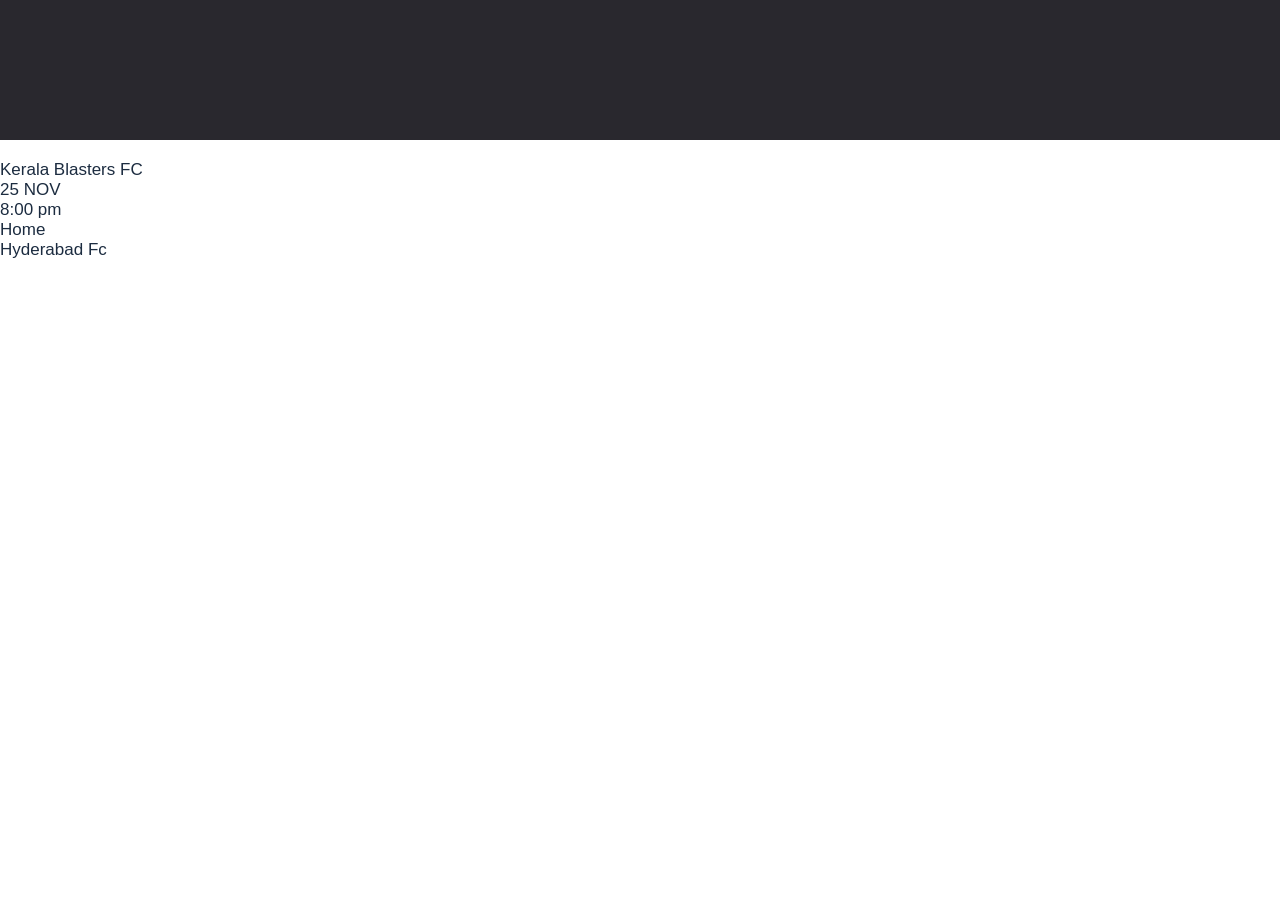
==== Fixture.html @ e218997d "Merged new code" ====
<!DOCTYPE html>
<html lang="en">
<head>
    <meta charset="UTF-8">
    <meta name="viewport" content="width=device-width, initial-scale=1.0">
    <title>Fixture</title>
    <link rel="icon" href="https://keralablastersfc.in/wp-content/uploads/2022/07/cropped-logo-01-1-32x32.png" sizes="32x32" />
	<link rel="icon" href="https://keralablastersfc.in/wp-content/uploads/2022/07/cropped-logo-01-1-192x192.png" sizes="192x192" />
	<link rel="apple-touch-icon" href="https://keralablastersfc.in/wp-content/uploads/2022/07/cropped-logo-01-1-180x180.png" />
    <link rel="stylesheet" href="css/fixture_styles.css" type="text/css" />
</head>
<body>
    <header>
        
    </header>
    <div>
        <img src="" class="logo" alt="">
        <div class="keralablastersfc">Kerala Blasters FC</div>
        <div class="time_and_date">25 NOV<br>8:00 pm<br>Home<br></div>
        <div class="opposition">Hyderabad Fc</div>
        <img src="" class="logo" alt="">
    </div>
</body>
</html>
---- css/fixture_styles.css ----
* {
	margin: 0;
	padding: 0;
	border: 0;
	vertical-align: baseline;
	background: transparent;
	font-weight: normal;
	text-decoration: none;
	outline: none;
	-webkit-box-sizing: border-box;
	-moz-box-sizing: border-box;
	box-sizing: border-box;
}
ol, ul {
	list-style: none;
}
del {
	text-decoration: line-through;
}
body {
	font-family: "GT-Eesti", Arial, Helvetica, sans-serif;
	font-size: 17px;
    color: #1C2C40;
	overflow-x: hidden;
	min-width: 320px;
	font-weight: 400;
}
input,textarea,select{
	font-family: "GT-Eesti", Arial, Helvetica, sans-serif;
	font-weight: 400;
}

a{
	color: #C0CCDA;
}
a:hover,.submit:hover{
	filter: alpha(opacity = 85);
	-moz-opacity: 0.85;
	-khtml-opacity: 0.85;
	opacity: 0.85;
}
.thumb{
	display: block;
}
.thumb img{
	display: block;
	width:100%;
}
p{
	line-height:1.6em;
	font-size: 16px;
	font-family: "GT-Eesti", Arial;
	font-weight: 400;
}
.hidden{
	display:none;
}
br.clear {
	clear: both;
	line-height: 0;
}
.wrapper {
	width: 90%;
	margin: 0 auto;
	max-width:1040px;
}

@font-face {
    font-family: 'GT-Eesti';
    src: url("../fonts/GT-Eesti-Pro-Text-Light.woff2") format("woff2");
    src: url("../fonts/GT-Eesti-Pro-Text-Light.woff") format("woff"), url("../fonts/GT-Eesti-Pro-Text-Light.ttf") format("truetype");
    font-weight: 400;
    font-style: normal
}

@font-face {
    font-family: 'GT-Eesti';
    src: url("../fonts/GT-Eesti-Pro-Text-Regular.woff2") format("woff2");
    src: url("../fonts/GT-Eesti-Pro-Text-Regular.woff") format("woff"), url("../fonts/GT-Eesti-Pro-Text-Regular.ttf") format("truetype");
    font-weight: 500;
    font-style: normal
}

@font-face {
    font-family: 'GT-Eesti';
    src: url("../fonts/GT-Eesti-Pro-Text-Medium.woff2") format("woff2");
    src: url("../fonts/GT-Eesti-Pro-Text-Medium.woff") format("woff"), url("../fonts/GT-Eesti-Pro-Text-Medium.ttf") format("truetype");
    font-weight: 600;
    font-style: normal
}

@font-face {
    font-family: 'GT-Eesti';
    src: url("../fonts/GT-Eesti-Pro-Text-Bold.woff2") format("woff2");
    src: url("../fonts/GT-Eesti-Pro-Text-Bold.woff") format("woff"), url("../fonts/GT-Eesti-Pro-Text-Bold.ttf") format("truetype");
    font-weight: 700;
    font-style: normal
}
::placeholder {
  color: #C0CCDA;
  opacity: 1;
}

:-ms-input-placeholder {
  color: #C0CCDA;
}

::-ms-input-placeholder {
  color: #C0CCDA;
}

:root {
  --main-bg-color: #23D3D3;
  --main-heading-color:#1C2C40;
}
header{
    height: 140px;
    background-color: #29282E;
}
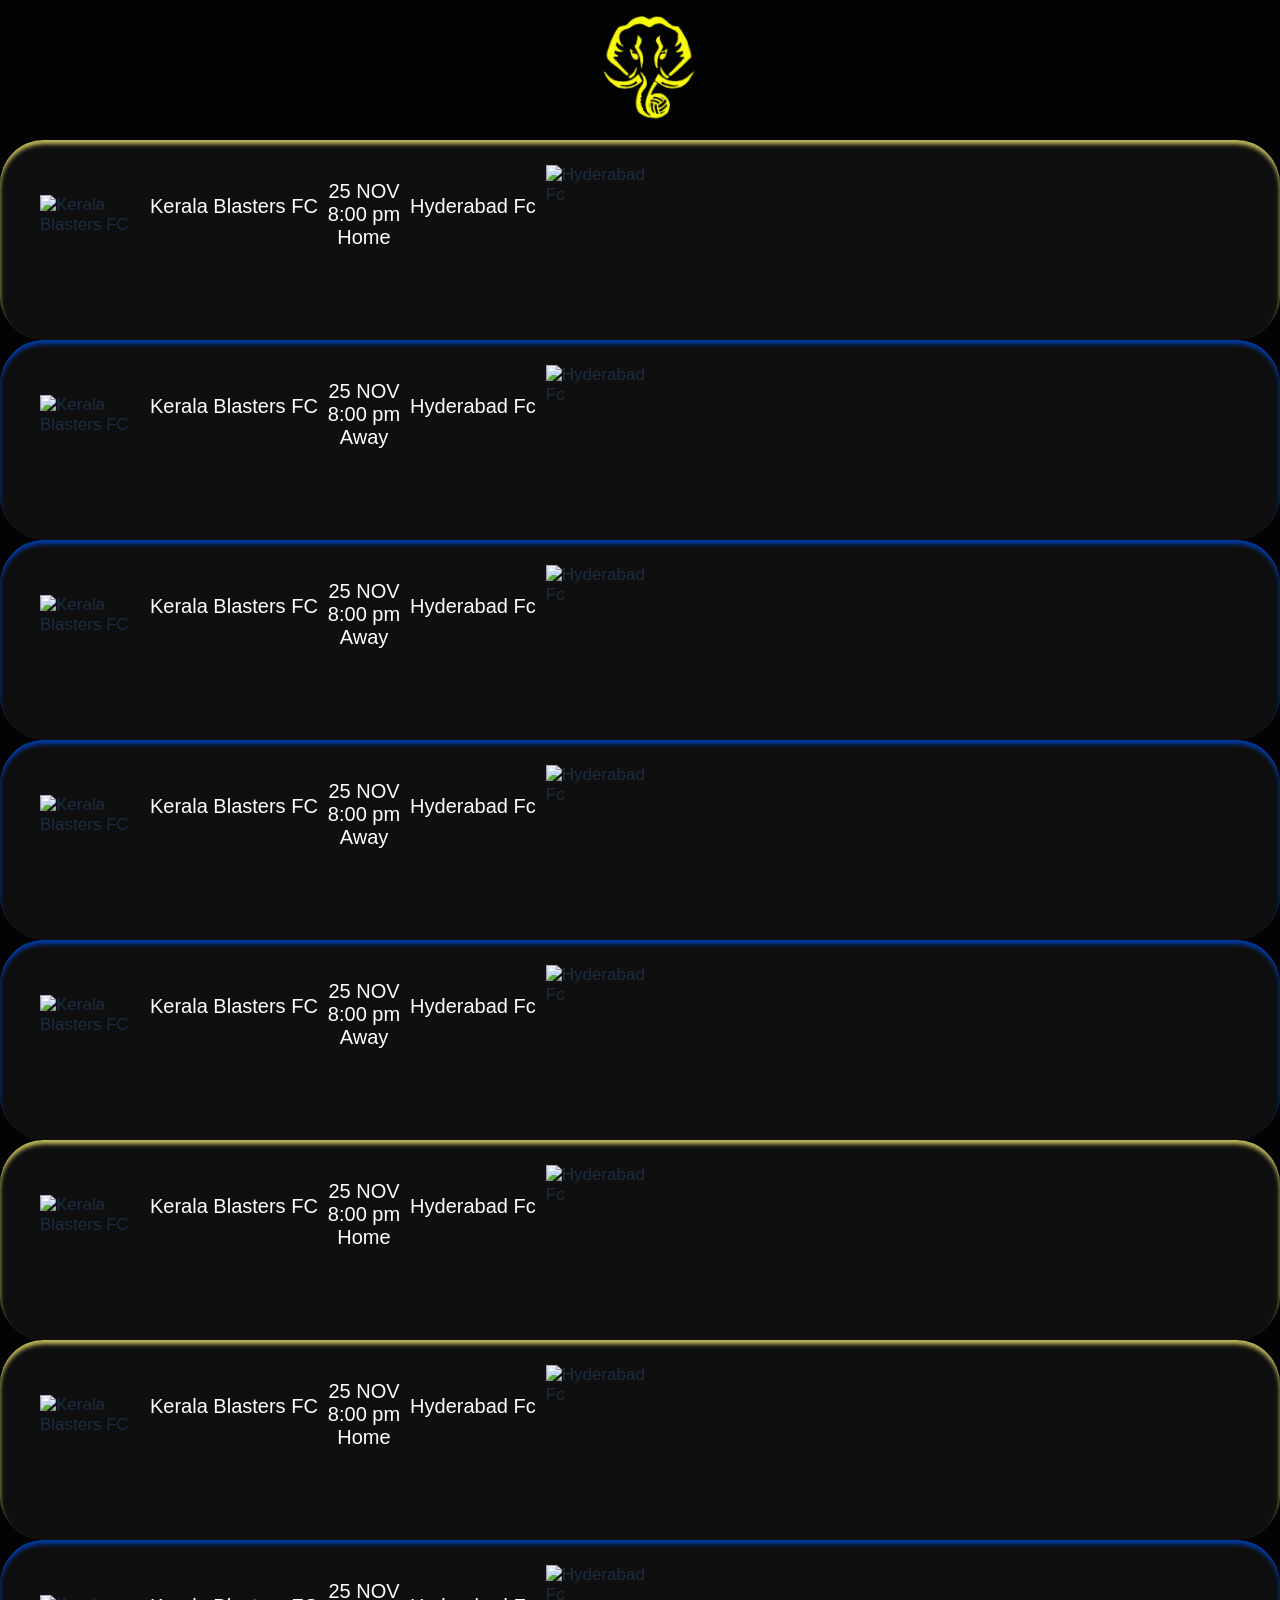
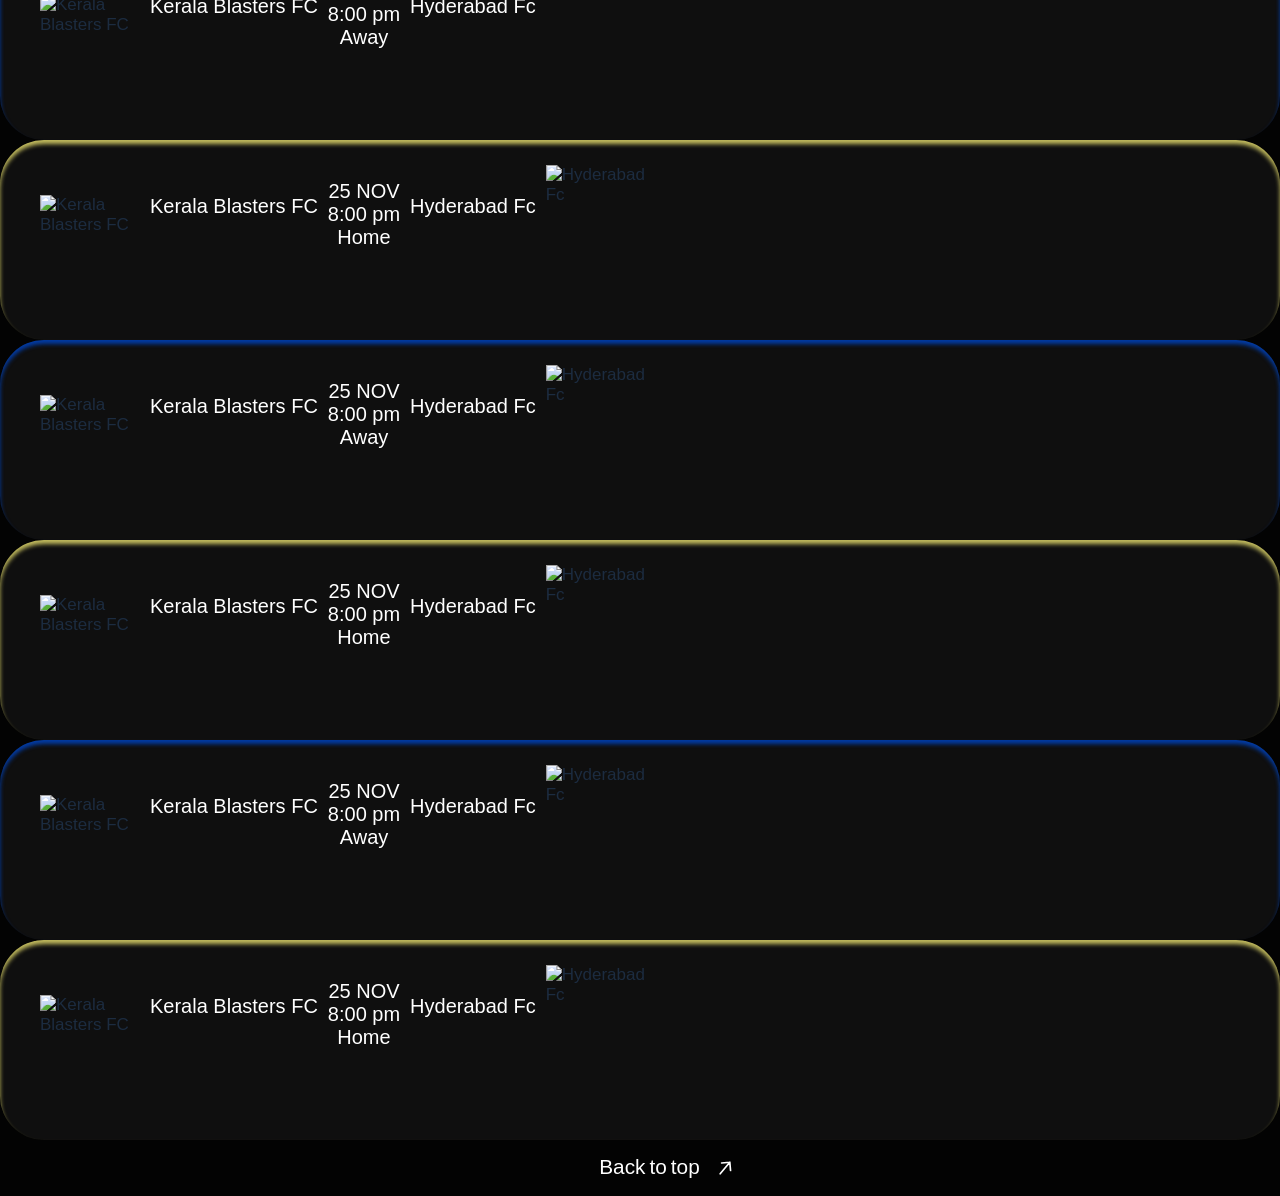
==== commit e371f428: "at last!!" ====
--- a/Fixture.html
+++ b/Fixture.html
@@ -8,17 +8,147 @@
 	<link rel="icon" href="https://keralablastersfc.in/wp-content/uploads/2022/07/cropped-logo-01-1-192x192.png" sizes="192x192" />
 	<link rel="apple-touch-icon" href="https://keralablastersfc.in/wp-content/uploads/2022/07/cropped-logo-01-1-180x180.png" />
     <link rel="stylesheet" href="css/fixture_styles.css" type="text/css" />
+    <script src="/js/index.js"></script> 
 </head>
 <body>
+    <a id="tips"></a>
     <header>
-        
+        <a href="home.html">
+        <img src="images/head.png" alt="Kerala Blasters FC"></a>
     </header>
-    <div>
-        <img src="" class="logo" alt="">
-        <div class="keralablastersfc">Kerala Blasters FC</div>
-        <div class="time_and_date">25 NOV<br>8:00 pm<br>Home<br></div>
-        <div class="opposition">Hyderabad Fc</div>
-        <img src="" class="logo" alt="">
+    <div id="top" class="main up">
+        <div class="inner">
+        <img src="https://keralablastersfc.in/wp-content/uploads/2022/07/cropped-logo-01-1-192x192.png" class="logo first" alt="Kerala Blasters FC">
+        <div class="info">Kerala Blasters FC</div>
+        <div class="info time">25 NOV<br>8:00 pm<br>Home<br></div>
+        <div class="info last">Hyderabad Fc</div>
+        <img src="https://upload.wikimedia.org/wikipedia/commons/e/ef/Hyderabad-fc-logo-star.svg" class="logo" alt="Hyderabad Fc">
     </div>
+    </div>
+    <div class="main away">
+        <div class="inner">
+        <img src="https://keralablastersfc.in/wp-content/uploads/2022/07/cropped-logo-01-1-192x192.png" class="logo first" alt="Kerala Blasters FC">
+        <div class="info">Kerala Blasters FC</div>
+        <div class="info time">25 NOV<br>8:00 pm<br>Away<br></div>
+        <div class="info last">Hyderabad Fc</div>
+        <img src="https://upload.wikimedia.org/wikipedia/commons/e/ef/Hyderabad-fc-logo-star.svg" class="logo" alt="Hyderabad Fc">
+    </div>
+    </div>
+    <div class="main away">
+        <div class="inner">
+        <img src="https://keralablastersfc.in/wp-content/uploads/2022/07/cropped-logo-01-1-192x192.png" class="logo first" alt="Kerala Blasters FC">
+        <div class="info">Kerala Blasters FC</div>
+        <div class="info time">25 NOV<br>8:00 pm<br>Away<br></div>
+        <div class="info last">Hyderabad Fc</div>
+        <img src="https://upload.wikimedia.org/wikipedia/commons/e/ef/Hyderabad-fc-logo-star.svg" class="logo" alt="Hyderabad Fc">
+    </div>
+    </div><div class="main away">
+        <div class="inner">
+        <img src="https://keralablastersfc.in/wp-content/uploads/2022/07/cropped-logo-01-1-192x192.png" class="logo first" alt="Kerala Blasters FC">
+        <div class="info">Kerala Blasters FC</div>
+        <div class="info time">25 NOV<br>8:00 pm<br>Away<br></div>
+        <div class="info last">Hyderabad Fc</div>
+        <img src="https://upload.wikimedia.org/wikipedia/commons/e/ef/Hyderabad-fc-logo-star.svg" class="logo" alt="Hyderabad Fc">
+    </div>
+    </div><div class="main away">
+        <div class="inner">
+        <img src="https://keralablastersfc.in/wp-content/uploads/2022/07/cropped-logo-01-1-192x192.png" class="logo first" alt="Kerala Blasters FC">
+        <div class="info">Kerala Blasters FC</div>
+        <div class="info time">25 NOV<br>8:00 pm<br>Away<br></div>
+        <div class="info last">Hyderabad Fc</div>
+        <img src="https://upload.wikimedia.org/wikipedia/commons/e/ef/Hyderabad-fc-logo-star.svg" class="logo" alt="Hyderabad Fc">
+    </div>
+    </div>
+    <div class="main">
+        <div class="inner">
+        <img src="https://keralablastersfc.in/wp-content/uploads/2022/07/cropped-logo-01-1-192x192.png" class="logo first" alt="Kerala Blasters FC">
+        <div class="info">Kerala Blasters FC</div>
+        <div class="info time">25 NOV<br>8:00 pm<br>Home<br></div>
+        <div class="info last">Hyderabad Fc</div>
+        <img src="https://upload.wikimedia.org/wikipedia/commons/e/ef/Hyderabad-fc-logo-star.svg" class="logo" alt="Hyderabad Fc">
+    </div>
+    </div>
+    <div class="main">
+        <div class="inner">
+        <img src="https://keralablastersfc.in/wp-content/uploads/2022/07/cropped-logo-01-1-192x192.png" class="logo first" alt="Kerala Blasters FC">
+        <div class="info">Kerala Blasters FC</div>
+        <div class="info time">25 NOV<br>8:00 pm<br>Home<br></div>
+        <div class="info last">Hyderabad Fc</div>
+        <img src="https://upload.wikimedia.org/wikipedia/commons/e/ef/Hyderabad-fc-logo-star.svg" class="logo" alt="Hyderabad Fc">
+    </div>
+    </div>
+</div><div class="main away">
+    <div class="inner">
+    <img src="https://keralablastersfc.in/wp-content/uploads/2022/07/cropped-logo-01-1-192x192.png" class="logo first" alt="Kerala Blasters FC">
+    <div class="info">Kerala Blasters FC</div>
+    <div class="info time">25 NOV<br>8:00 pm<br>Away<br></div>
+    <div class="info last">Hyderabad Fc</div>
+    <img src="https://upload.wikimedia.org/wikipedia/commons/e/ef/Hyderabad-fc-logo-star.svg" class="logo" alt="Hyderabad Fc">
+</div>
+</div>
+<div class="main">
+    <div class="inner">
+    <img src="https://keralablastersfc.in/wp-content/uploads/2022/07/cropped-logo-01-1-192x192.png" class="logo first" alt="Kerala Blasters FC">
+    <div class="info">Kerala Blasters FC</div>
+    <div class="info time">25 NOV<br>8:00 pm<br>Home<br></div>
+    <div class="info last">Hyderabad Fc</div>
+    <img src="https://upload.wikimedia.org/wikipedia/commons/e/ef/Hyderabad-fc-logo-star.svg" class="logo" alt="Hyderabad Fc">
+</div>
+</div>
+</div><div class="main away">
+    <div class="inner">
+    <img src="https://keralablastersfc.in/wp-content/uploads/2022/07/cropped-logo-01-1-192x192.png" class="logo first" alt="Kerala Blasters FC">
+    <div class="info">Kerala Blasters FC</div>
+    <div class="info time">25 NOV<br>8:00 pm<br>Away<br></div>
+    <div class="info last">Hyderabad Fc</div>
+    <img src="https://upload.wikimedia.org/wikipedia/commons/e/ef/Hyderabad-fc-logo-star.svg" class="logo" alt="Hyderabad Fc">
+</div>
+</div>
+<div class="main">
+    <div class="inner">
+    <img src="https://keralablastersfc.in/wp-content/uploads/2022/07/cropped-logo-01-1-192x192.png" class="logo first" alt="Kerala Blasters FC">
+    <div class="info">Kerala Blasters FC</div>
+    <div class="info time">25 NOV<br>8:00 pm<br>Home<br></div>
+    <div class="info last">Hyderabad Fc</div>
+    <img src="https://upload.wikimedia.org/wikipedia/commons/e/ef/Hyderabad-fc-logo-star.svg" class="logo" alt="Hyderabad Fc">
+</div>
+</div>
+</div><div class="main away">
+    <div class="inner">
+    <img src="https://keralablastersfc.in/wp-content/uploads/2022/07/cropped-logo-01-1-192x192.png" class="logo first" alt="Kerala Blasters FC">
+    <div class="info">Kerala Blasters FC</div>
+    <div class="info time">25 NOV<br>8:00 pm<br>Away<br></div>
+    <div class="info last">Hyderabad Fc</div>
+    <img src="https://upload.wikimedia.org/wikipedia/commons/e/ef/Hyderabad-fc-logo-star.svg" class="logo" alt="Hyderabad Fc">
+</div>
+</div>
+<div class="main">
+    <div class="inner">
+    <img src="https://keralablastersfc.in/wp-content/uploads/2022/07/cropped-logo-01-1-192x192.png" class="logo first" alt="Kerala Blasters FC">
+    <div class="info">Kerala Blasters FC</div>
+    <div class="info time">25 NOV<br>8:00 pm<br>Home<br></div>
+    <div class="info last">Hyderabad Fc</div>
+    <img src="https://upload.wikimedia.org/wikipedia/commons/e/ef/Hyderabad-fc-logo-star.svg" class="logo" alt="Hyderabad Fc">
+</div>
+</div>
+    <div class="center">
+        <a href="#tips">
+        <button>
+            <div class="text">
+                <span>Back</span>
+                <span>to</span>
+                <span>top</span>
+            </div>
+            <div class="clone">
+                <span>Back</span>
+                <span>to</span>
+                <span>top</span>
+            </div>
+            <svg width="20px" xmlns="http://www.w3.org/2000/svg" class="h-6 w-6" fill="none" viewBox="0 0 24 24" stroke="currentColor" stroke-width="2">
+                <path stroke-linecap="round" stroke-linejoin="round" d="M14 5l7 7m0 0l-7 7m7-7H3"></path>
+            </svg>
+        </button></a>
+    </div>
+
 </body>
 </html>
--- a/css/fixture_styles.css
+++ b/css/fixture_styles.css
@@ -115,5 +115,270 @@
 }
 header{
     height: 140px;
-    background-color: #29282E;
-}+    background-color: #030303;
+}
+header img{
+	display: block;
+	margin-left: auto;
+	margin-right: auto;
+	width: 50%;
+	width: 120px;
+}
+body{
+	background-color: #030303;
+}
+.main{
+	border-radius: 44px;
+	background: #0F0F0F;
+	box-shadow: 0px 4px 4px 0px #C4BD5E inset;
+	height: 150px;
+	display: block;
+}
+.info{
+	font-size: 36px;
+	padding-left: 100px;
+	padding-top: 40px;
+	text-align: center;
+	color: white;
+}
+.time{
+	font-size: 20px;
+	padding-left: 200px;
+	padding-top: 25px;
+}
+.last{
+	padding-right: 100px;
+	padding-left: 200px;
+}
+.inner{
+	padding-top: 15px;
+	display: flex;
+	margin-left: auto;
+	margin-right: auto;
+	padding-bottom: 15px;
+}
+.logo{
+width: 100px;
+padding-top: 10px;
+}
+.first{
+	margin-left: 190px;
+}
+.away{
+	box-shadow: 0px 4px 4px 0px #023CA7 inset;
+}
+.main:hover{
+	box-shadow: 0px 4px 4px 0px #fff01e inset;
+}
+.away:hover{
+	box-shadow: 0px 4px 4px 0px #0252e6 inset;
+}
+a{
+	width: 100px;
+  display: block;
+  margin: auto;
+}
+.center{
+	display: block;
+	margin-left: auto;
+	margin-right: auto;
+	width: 7%;
+	border-radius: 44px;
+}
+button {
+	width: 140px;
+	height: 56px;
+	overflow: hidden;
+	border: none;
+	color: #fff;
+	background: none;
+	position: relative;
+	padding-bottom: 2em;
+  }
+  
+  button > div,button > svg {
+	position: absolute;
+	width: 100%;
+	height: 100%;
+	display: flex;
+  }
+  
+  button:before {
+	content: "";
+	position: absolute;
+	height: 2px;
+	bottom: 0;
+	left: 0;
+	width: 100%;
+	transform: scaleX(0);
+	transform-origin: bottom right;
+	background: currentColor;
+	transition: transform 0.25s ease-out;
+  }
+  
+  button:hover:before {
+	transform: scaleX(1);
+	transform-origin: bottom left;
+  }
+  
+  button .clone > *,button .text > * {
+	opacity: 1;
+	font-size: 1.3rem;
+	transition: 0.2s;
+	margin-left: 4px;
+  }
+  
+  button .clone > * {
+	transform: translateY(60px);
+  }
+  
+  button:hover .clone > * {
+	opacity: 1;
+	transform: translateY(0px);
+	transition: all 0.2s cubic-bezier(0.215, 0.61, 0.355, 1) 0s;
+  }
+  
+  button:hover .text > * {
+	opacity: 1;
+	transform: translateY(-60px);
+	transition: all 0.2s cubic-bezier(0.215, 0.61, 0.355, 1) 0s;
+  }
+  
+  button:hover .clone > :nth-child(1) {
+	transition-delay: 0.15s;
+  }
+  
+  button:hover .clone > :nth-child(2) {
+	transition-delay: 0.2s;
+  }
+  
+  button:hover .clone > :nth-child(3) {
+	transition-delay: 0.25s;
+  }
+  
+  button:hover .clone > :nth-child(4) {
+	transition-delay: 0.3s;
+  }
+  /* icon style and hover */
+  button svg {
+	width: 20px;
+	right: 0;
+	top: 50%;
+	transform: translateY(-50%) rotate(-50deg);
+	transition: 0.2s ease-out;
+  }
+  
+  button:hover svg {
+	transform: translateY(-50%) rotate(-90deg);
+  }
+  body {
+	padding: 0;
+	  margin:0;
+  }
+  main-loader{
+	height: 100vh;
+	background-color: rgba(0, 0, 0, 0.75);
+  }
+  
+  .main-fader{
+	width:100%;
+	height: 100vh;
+	position: absolute;
+	background-color: rgba(0, 0, 0, 0.8);
+	.loader {
+	  position: fixed;
+	  top: 50%;
+	  left: 50%;
+	  transform: translate(-50%, -50%);
+	  svg {
+		height: 300px;
+		display: block;
+		margin: 0 auto;
+		path {
+		  animation-duration: 1s;
+		  animation-name: pulse;
+		  animation-iteration-count: infinite;
+		  color: #26a380;
+  
+		  &.path-7 {
+			animation-delay: -1s
+		  }
+		  &.path-6 {
+			animation-delay: -.875s
+		  }
+		  &.path-5 {
+			animation-delay: -.75s
+		  }
+		  &.path-4 {
+			animation-delay: -.625s
+		  }
+		  &.path-3 {
+			animation-delay: -.5s
+		  }
+		  &.path-2 {
+			animation-delay: -.375s
+		  }
+		  &.path-1 {
+			animation-delay: -.25s
+		  }
+		  &.path-0 {
+			animation-delay: -.125s
+		  }
+		}
+	  }
+	}
+  }
+  
+  
+  @keyframes pulse {
+	0%     { opacity: .1; }
+	30%    { opacity: .8; }
+	100%   { opacity: .1; }
+  }
+   img{
+        pointer-events: none;
+    }  
+	@media all and (max-width:1680px){
+		.first{
+			margin-left: 40px;
+			height: 100px;
+			margin-top: 30px;
+		}
+		.main{
+			height: 200px;
+		}
+	}
+	@media all and (max-width:1280px){
+		.info{
+padding-left: 10px;
+font-size: 20px;
+		}
+		.last{
+			padding-right: 10px;
+		}
+	}
+	@media all and (max-width:980px){
+		.main{
+			height: auto;
+	
+		}
+	}
+	@media all and (max-width:480px){
+		.logo{
+			display: none;
+		}
+		.first{
+			margin-left: 10px;
+	
+		}
+		.info{
+			padding-left: 40px;
+			font-size: 15px;
+					}
+	}
+	@media all and (max-width:360px){
+		.info{
+			padding-left: 20px;
+			font-size: 15px;
+			}
+	}
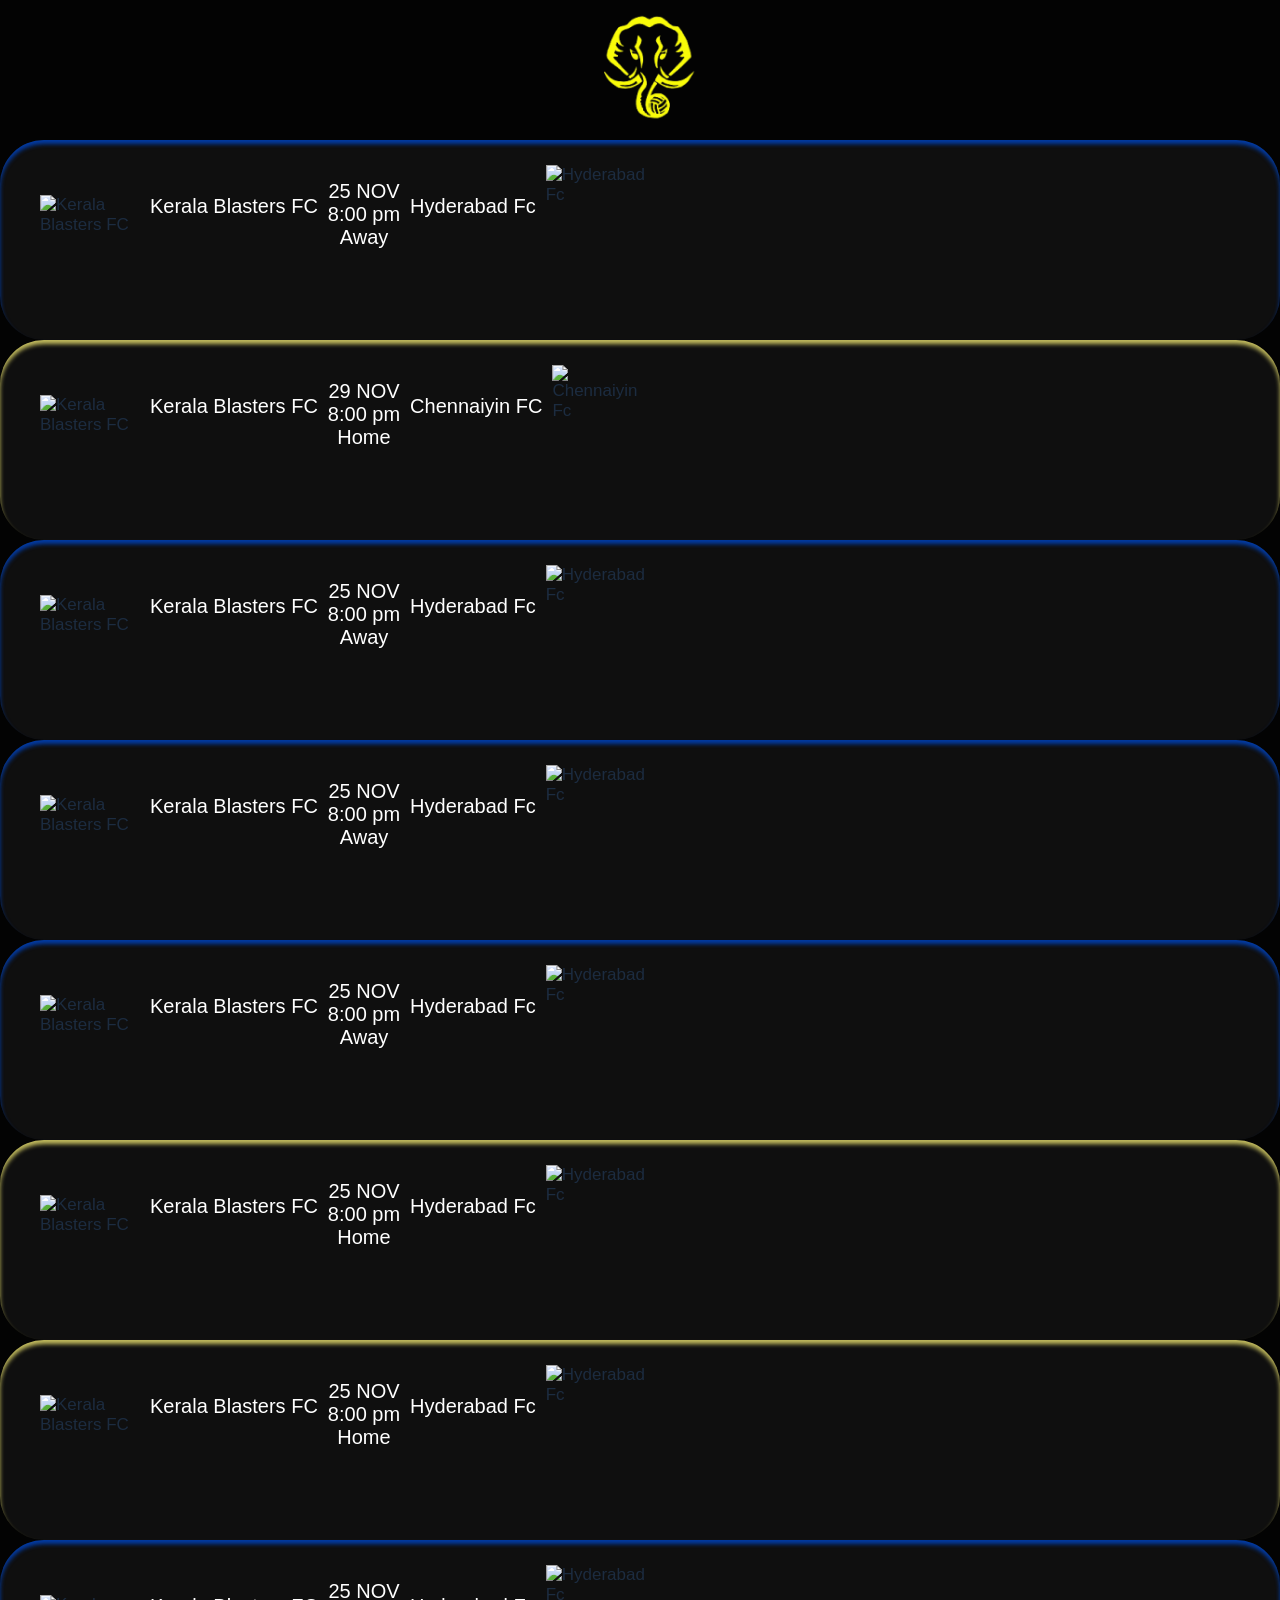
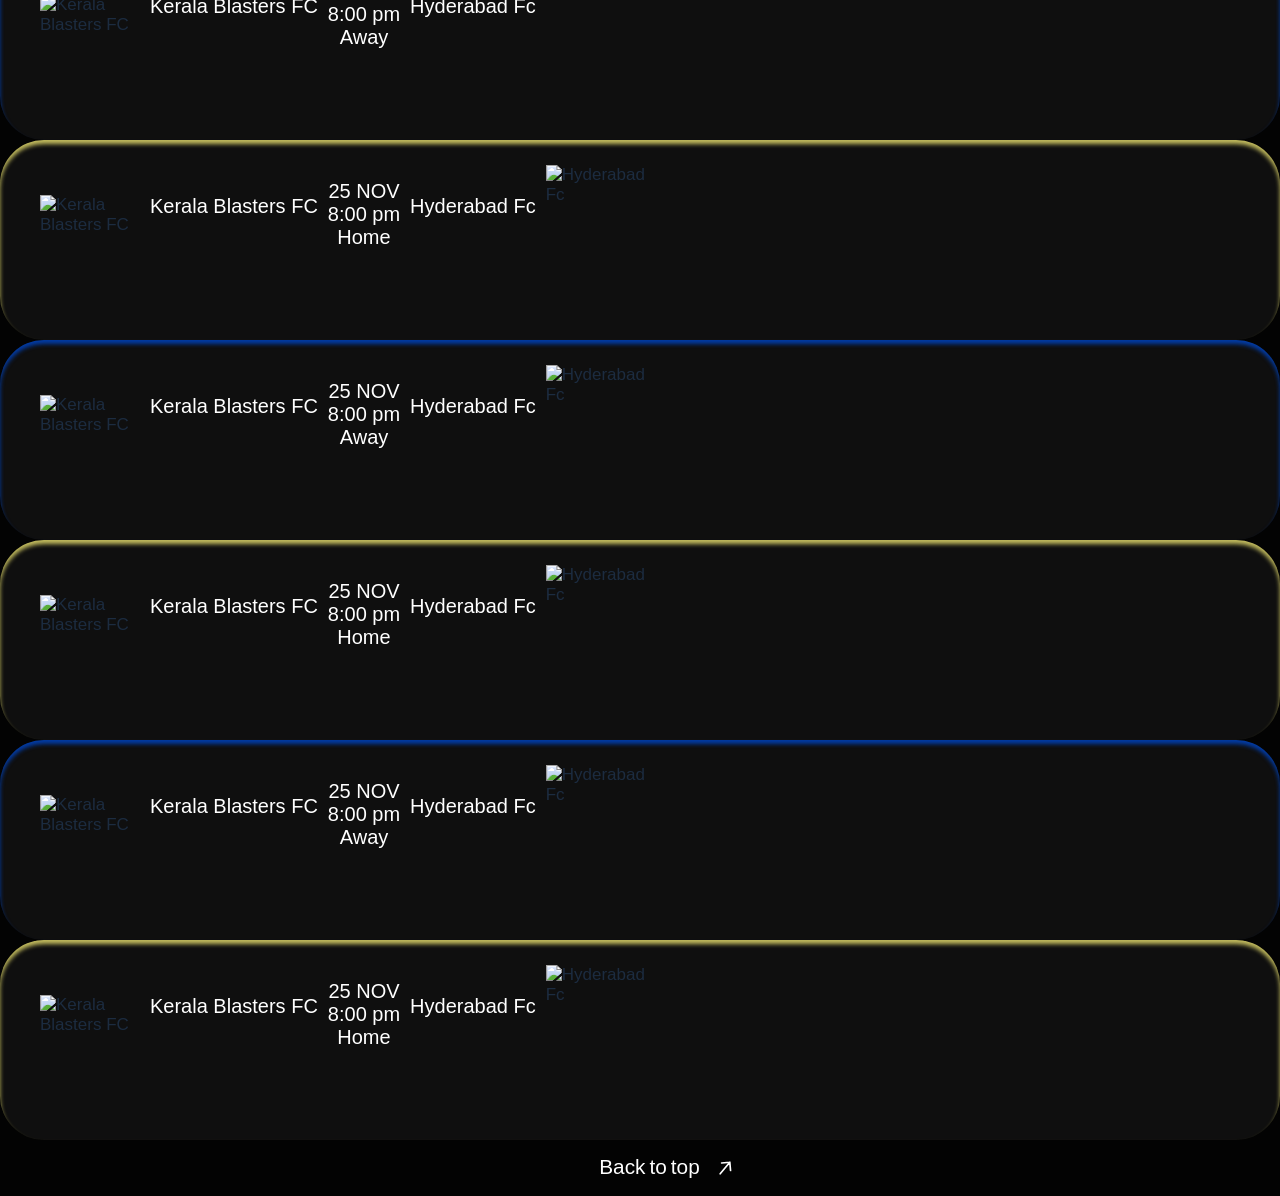
==== commit 0757bfb1: "Update Fixture.html" ====
--- a/Fixture.html
+++ b/Fixture.html
@@ -13,25 +13,25 @@
 <body>
     <a id="tips"></a>
     <header>
-        <a href="home.html">
+        <a href="index.html">
         <img src="images/head.png" alt="Kerala Blasters FC"></a>
     </header>
-    <div id="top" class="main up">
-        <div class="inner">
-        <img src="https://keralablastersfc.in/wp-content/uploads/2022/07/cropped-logo-01-1-192x192.png" class="logo first" alt="Kerala Blasters FC">
-        <div class="info">Kerala Blasters FC</div>
-        <div class="info time">25 NOV<br>8:00 pm<br>Home<br></div>
-        <div class="info last">Hyderabad Fc</div>
-        <img src="https://upload.wikimedia.org/wikipedia/commons/e/ef/Hyderabad-fc-logo-star.svg" class="logo" alt="Hyderabad Fc">
-    </div>
-    </div>
-    <div class="main away">
+	<div class="main away">
         <div class="inner">
         <img src="https://keralablastersfc.in/wp-content/uploads/2022/07/cropped-logo-01-1-192x192.png" class="logo first" alt="Kerala Blasters FC">
         <div class="info">Kerala Blasters FC</div>
         <div class="info time">25 NOV<br>8:00 pm<br>Away<br></div>
         <div class="info last">Hyderabad Fc</div>
         <img src="https://upload.wikimedia.org/wikipedia/commons/e/ef/Hyderabad-fc-logo-star.svg" class="logo" alt="Hyderabad Fc">
+    </div>
+    </div>
+    <div id="top" class="main up">
+        <div class="inner">
+        <img src="https://keralablastersfc.in/wp-content/uploads/2022/07/cropped-logo-01-1-192x192.png" class="logo first" alt="Kerala Blasters FC">
+        <div class="info">Kerala Blasters FC</div>
+        <div class="info time">29 NOV<br>8:00 pm<br>Home<br></div>
+        <div class="info last">Chennaiyin FC</div>
+        <img src="https://upload.wikimedia.org/wikipedia/en/thumb/6/6c/Chennaiyin_FC_logo.svg/1200px-Chennaiyin_FC_logo.svg.png" class="logo" alt="Chennaiyin Fc">
     </div>
     </div>
     <div class="main away">
@@ -151,4 +151,4 @@
     </div>
 
 </body>
-</html>+</html>
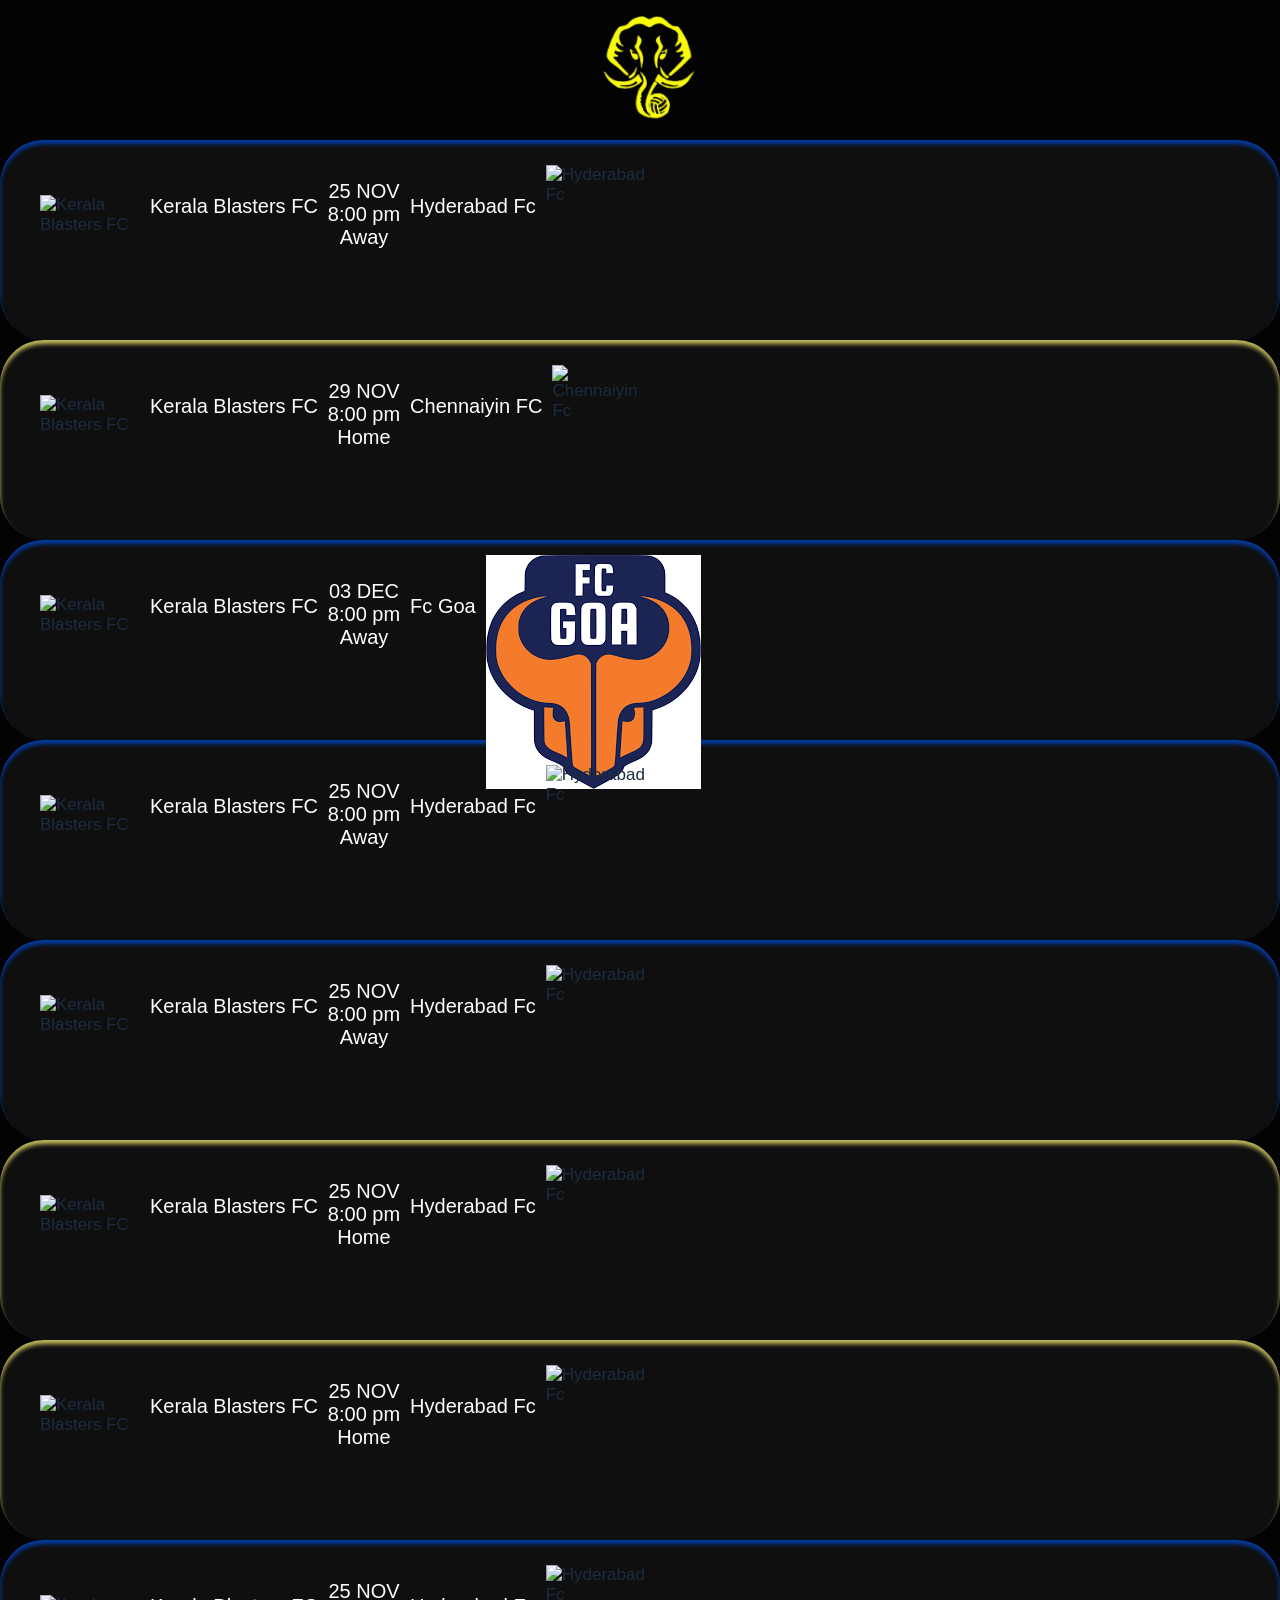
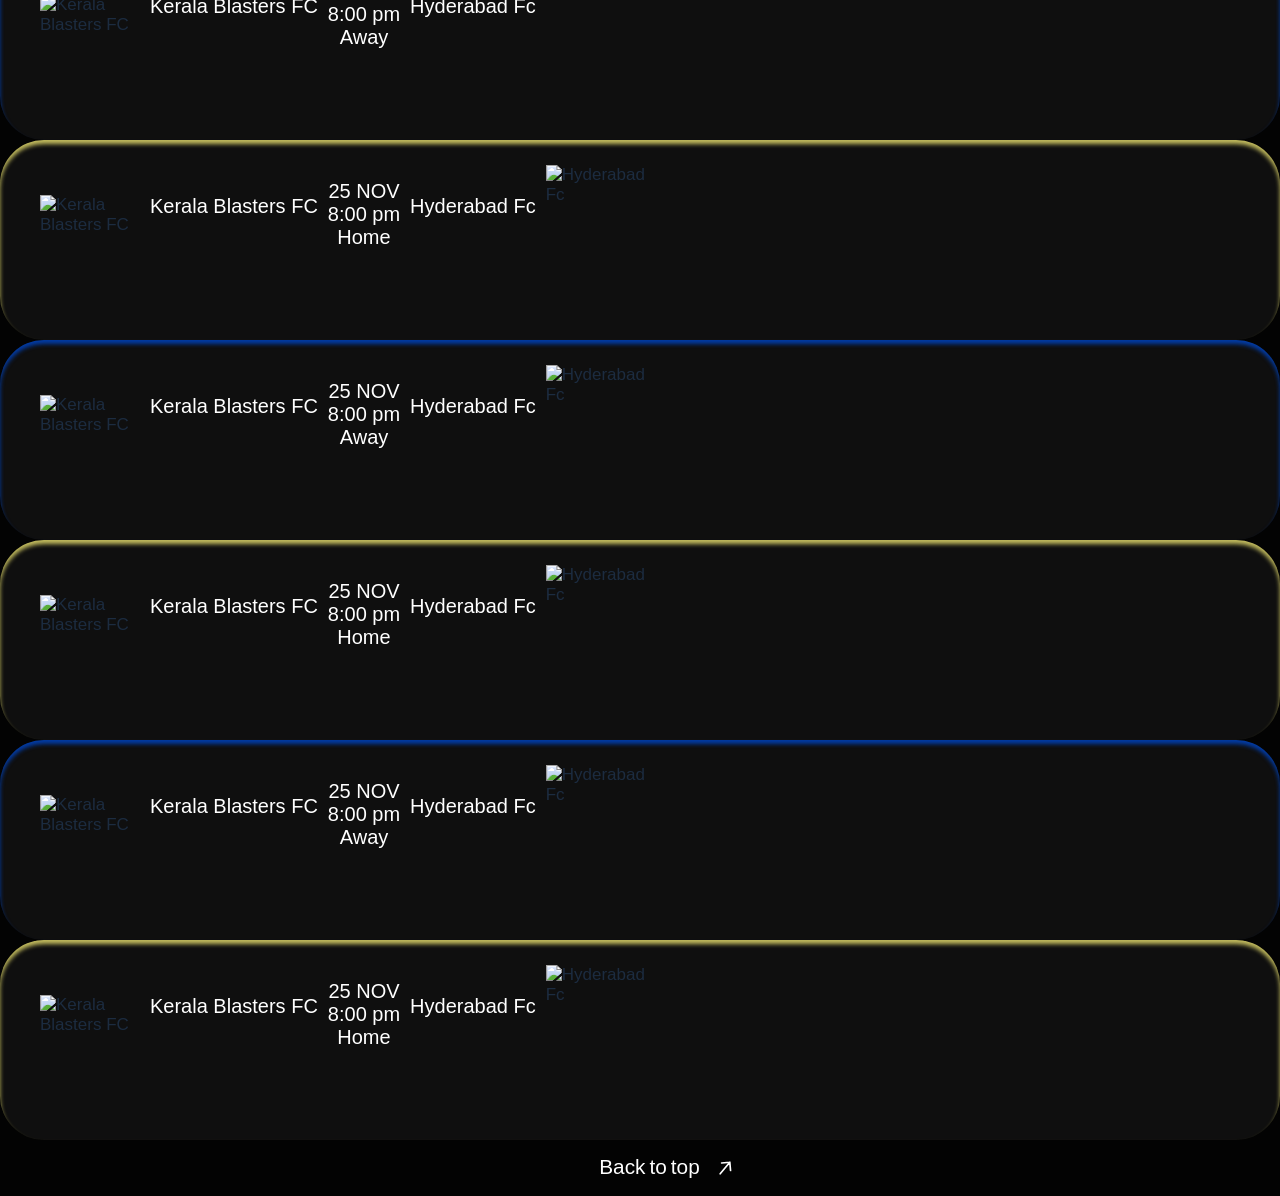
==== commit ed701be2: "Update Fixture.html" ====
--- a/Fixture.html
+++ b/Fixture.html
@@ -38,9 +38,9 @@
         <div class="inner">
         <img src="https://keralablastersfc.in/wp-content/uploads/2022/07/cropped-logo-01-1-192x192.png" class="logo first" alt="Kerala Blasters FC">
         <div class="info">Kerala Blasters FC</div>
-        <div class="info time">25 NOV<br>8:00 pm<br>Away<br></div>
-        <div class="info last">Hyderabad Fc</div>
-        <img src="https://upload.wikimedia.org/wikipedia/commons/e/ef/Hyderabad-fc-logo-star.svg" class="logo" alt="Hyderabad Fc">
+        <div class="info time">03 DEC<br>8:00 pm<br>Away<br></div>
+        <div class="info last">Fc Goa</div>
+        <img src="[data-uri]" alt="Fc Goa">
     </div>
     </div><div class="main away">
         <div class="inner">
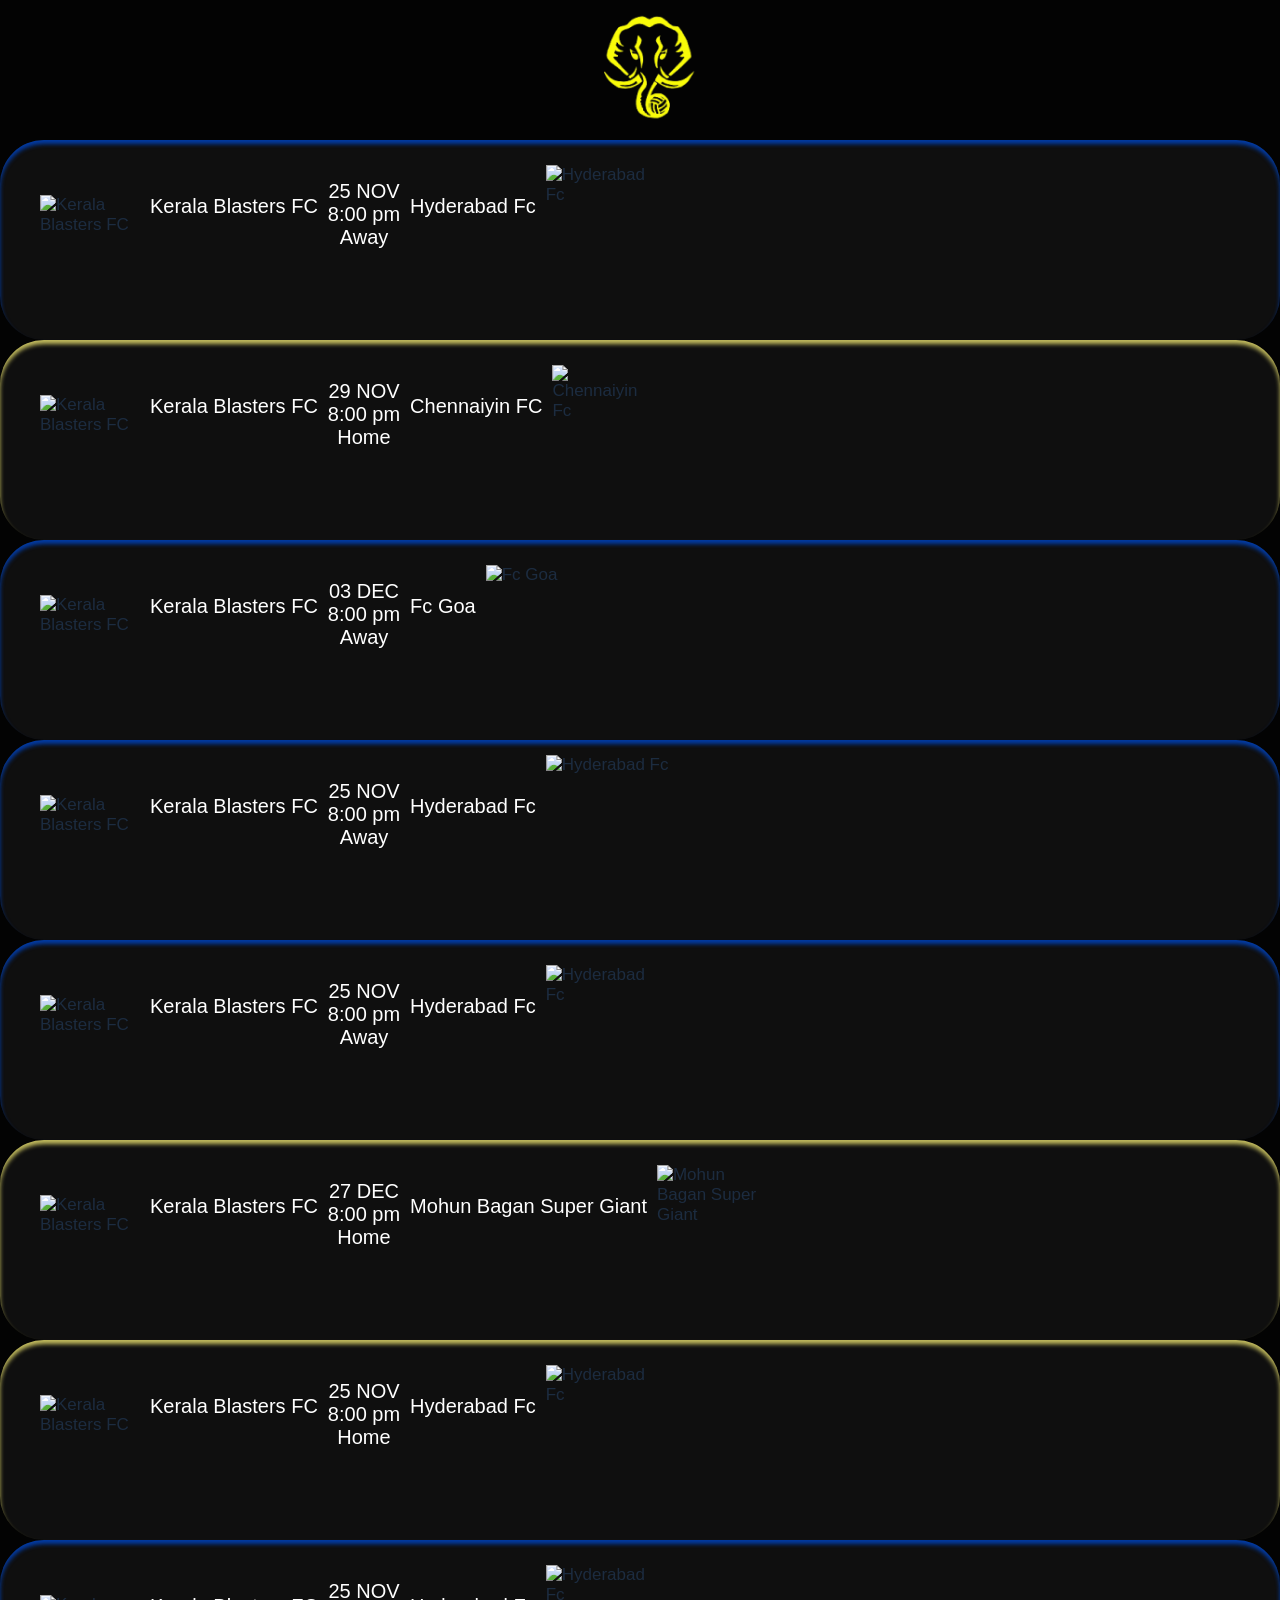
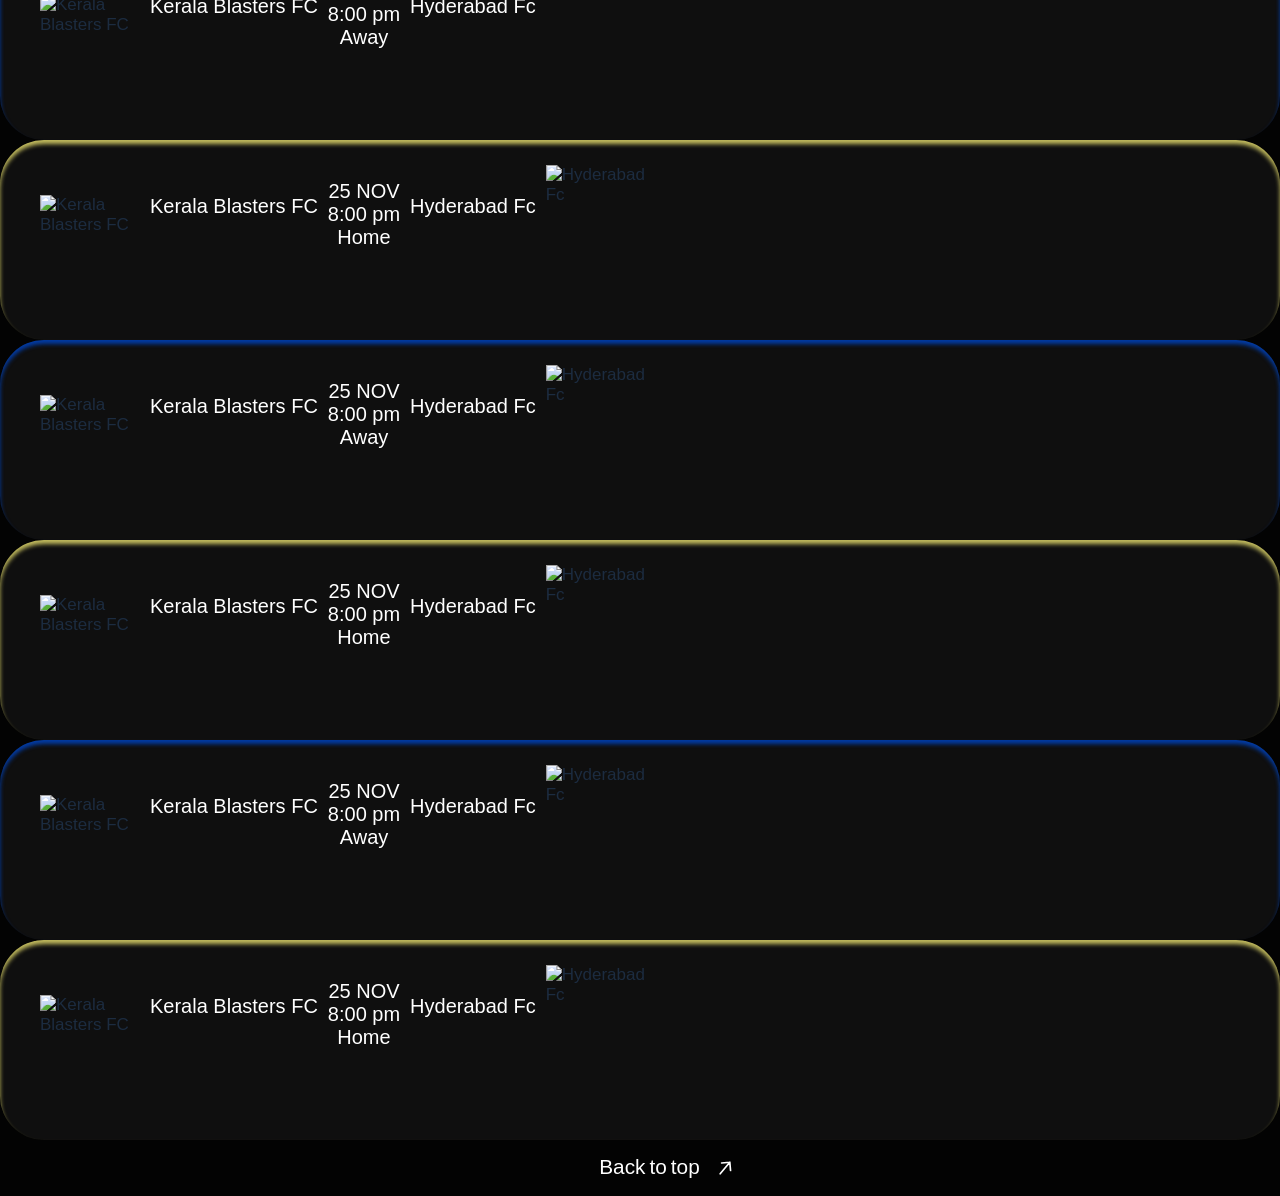
==== commit 484ee861: "Update Fixture.html" ====
--- a/Fixture.html
+++ b/Fixture.html
@@ -40,7 +40,7 @@
         <div class="info">Kerala Blasters FC</div>
         <div class="info time">03 DEC<br>8:00 pm<br>Away<br></div>
         <div class="info last">Fc Goa</div>
-        <img src="[data-uri]" alt="Fc Goa">
+	<img src="https://upload.wikimedia.org/wikipedia/en/thumb/2/22/FC_Goa_logo.svg/1200px-FC_Goa_logo.svg.png" class="logo" alt="Fc Goa">
     </div>
     </div><div class="main away">
         <div class="inner">
@@ -48,7 +48,7 @@
         <div class="info">Kerala Blasters FC</div>
         <div class="info time">25 NOV<br>8:00 pm<br>Away<br></div>
         <div class="info last">Hyderabad Fc</div>
-        <img src="https://upload.wikimedia.org/wikipedia/commons/e/ef/Hyderabad-fc-logo-star.svg" class="logo" alt="Hyderabad Fc">
+        <img src="https://upload.wikimedia.org/wikipedia/commons/thumb/f/f1/Punjab_Football_Club_logo.svg/190px-Punjab_Football_Club_logo.svg.png" alt="Hyderabad Fc">
     </div>
     </div><div class="main away">
         <div class="inner">
@@ -63,9 +63,9 @@
         <div class="inner">
         <img src="https://keralablastersfc.in/wp-content/uploads/2022/07/cropped-logo-01-1-192x192.png" class="logo first" alt="Kerala Blasters FC">
         <div class="info">Kerala Blasters FC</div>
-        <div class="info time">25 NOV<br>8:00 pm<br>Home<br></div>
-        <div class="info last">Hyderabad Fc</div>
-        <img src="https://upload.wikimedia.org/wikipedia/commons/e/ef/Hyderabad-fc-logo-star.svg" class="logo" alt="Hyderabad Fc">
+        <div class="info time">27 DEC<br>8:00 pm<br>Home<br></div>
+        <div class="info last">Mohun Bagan Super Giant</div>
+        <img src="https://upload.wikimedia.org/wikipedia/en/thumb/6/64/Mohun_Bagan_A.C._logo.svg/1200px-Mohun_Bagan_A.C._logo.svg.png" class="logo" alt="Mohun Bagan Super Giant">
     </div>
     </div>
     <div class="main">
